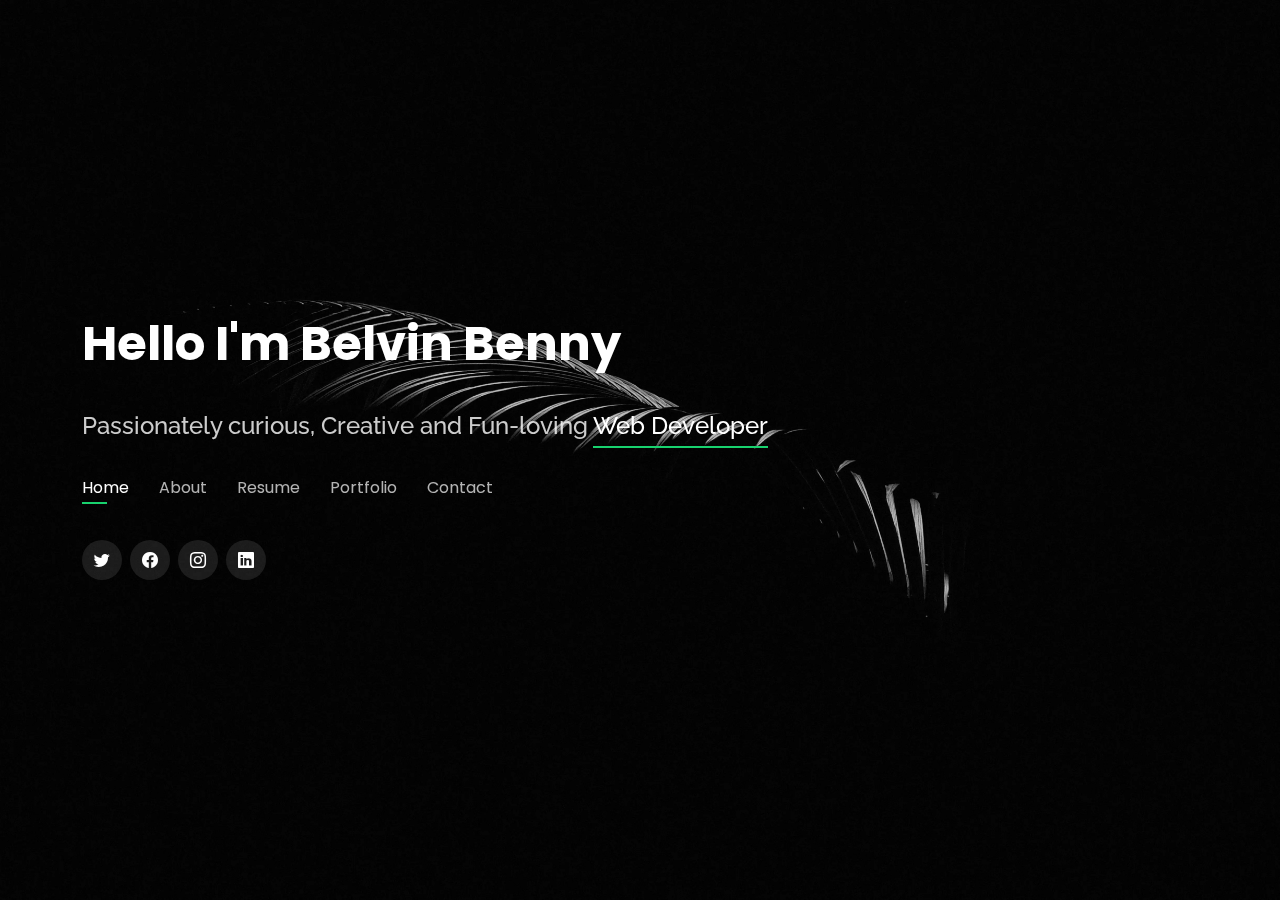
==== index.html @ 222e7f5a "modified portfolio links" ====
<!DOCTYPE html>
<html lang="en">

<head>
  <meta charset="utf-8">
  <meta content="width=device-width, initial-scale=1.0" name="viewport">

  <title>Belvin </title>
  <meta content="" name="description">
  <meta content="" name="keywords">

  <!-- Favicons -->
  <link href="assets/img/favicon.png" rel="icon">
  <link href="assets/img/apple-touch-icon.png" rel="apple-touch-icon">

  <!-- Google Fonts -->
  <link
    href="https://fonts.googleapis.com/css?family=Open+Sans:300,300i,400,400i,600,600i,700,700i|Raleway:300,300i,400,400i,500,500i,600,600i,700,700i|Poppins:300,300i,400,400i,500,500i,600,600i,700,700i"
    rel="stylesheet">

  <!-- Vendor CSS Files -->
  <link href="assets/vendor/bootstrap/css/bootstrap.min.css" rel="stylesheet">
  <link href="assets/vendor/bootstrap-icons/bootstrap-icons.css" rel="stylesheet">
  <link href="assets/vendor/boxicons/css/boxicons.min.css" rel="stylesheet">
  <link href="assets/vendor/glightbox/css/glightbox.min.css" rel="stylesheet">
  <link href="assets/vendor/remixicon/remixicon.css" rel="stylesheet">
  <link href="assets/vendor/swiper/swiper-bundle.min.css" rel="stylesheet">

  <!-- Template Main CSS File -->
  <link href="assets/css/style.css" rel="stylesheet">

  <!--Font awesome kit-->

  <script src="https://kit.fontawesome.com/6c8333fbce.js" crossorigin="anonymous"></script>

  <!-- =======================================================
  * Template Name: Personal - v4.9.1
  * Template URL: https://bootstrapmade.com/personal-free-resume-bootstrap-template/
  * Author: BootstrapMade.com
  * License: https://bootstrapmade.com/license/
  ======================================================== -->
</head>

<body>

  <!-- ======= Header ======= -->
  <header id="header">
    <div class="container">

      <h1><a href="index.html">Hello I'm Belvin Benny</a></h1>
      <!-- Uncomment below if you prefer to use an image logo -->
      <a href="index.html" class="mr-auto"><img src="assets/img/logo.png" alt="" class="img-fluid"></a>
      <h2>Passionately curious, Creative and Fun-loving <span>Web Developer</span></h2>

      <nav id="navbar" class="navbar">
        <ul>
          <li><a class="nav-link active" href="#header">Home</a></li>
          <li><a class="nav-link" href="#about">About</a></li>
          <li><a class="nav-link" href="#resume">Resume</a></li>
          <li><a class="nav-link" href="#portfolio">Portfolio</a></li>
          <li><a class="nav-link" href="#contact">Contact</a></li>
        </ul>
        <i class="bi bi-list mobile-nav-toggle"></i>
      </nav><!-- .navbar -->

      <div class="social-links">
        <a href="#" class="twitter"><i class="bi bi-twitter"></i></a>
        <a href="#" class="facebook"><i class="bi bi-facebook"></i></a>
        <a href="#" class="instagram"><i class="bi bi-instagram"></i></a>
        <a href="#" class="linkedin"><i class="bi bi-linkedin"></i></a>
      </div>

    </div>
  </header><!-- End Header -->

  <!-- ======= About Section ======= -->
  <section id="about" class="about">

    <!-- ======= About Me ======= -->
    <div class="about-me container">

      <div class="section-title">
        <h2>About</h2>
        <p>Learn more about me</p>
      </div>

      <div class="row">
        <div class="col-lg-4" data-aos="fade-right">
          <img src="assets/img/bg1.jpeg" class="img-fluid" alt="">
        </div>
        <div class="col-lg-8 pt-4 pt-lg-0 content" data-aos="fade-left">
          <h3>Full Stack Developer</h3>

          <p>
            Self-taught MERN stack developer with a great interest in learning new technologies and ready to take up
            challenges. Completed 6 months of training in web development and developed various projects over time
            .Focuses on developing websites that are visually stunning and provide best-in-class performance.
          </p>
        </div>
      </div>

    </div><!-- End About Me -->

    <!-- ======= Interests ======= -->
    <div class="interests container">

      <div class="section-title">
        <h2>Works with</h2>
      </div>

      <div class="row">
        <div class="col-lg-3 col-md-4">
          <div class="icon-box">
            <i class="fa-brands fa-square-js" style="color: #ffbb2c;"></i>
            <h3>JavaScript</h3>
          </div>
        </div>
        <div class="col-lg-3 col-md-4 mt-4 mt-md-0">
          <div class="icon-box">
            <i class="fa-brands fa-node-js" style="color: #26ac4e;"></i>
            <h3>Node.js</h3>
          </div>
        </div>
        <div class="col-lg-3 col-md-4 mt-4 mt-md-0">
          <div class="icon-box">
            <i class="fa-brands fa-react" style="color: #1c98ad;"></i>
            <h3>React</h3>
          </div>
        </div>
        <div class="col-lg-3 col-md-4 mt-4 mt-lg-0">
          <div class="icon-box">
            <i class="ri-database-2-line" style="color: #e361ff;"></i>
            <h3>MongoDB</h3>
          </div>
        </div>
        <div class="col-lg-3 col-md-4 mt-4">
          <div class="icon-box">
            <i class="fa-brands fa-html5" style="color: #bd433a;"></i>
            <h3>HTML</h3>
          </div>
        </div>
        <div class="col-lg-3 col-md-4 mt-4">
          <div class="icon-box">
            <i class="fa-brands fa-css3-alt" style="color: #1d4ac4;"></i>
            <h3>CSS</h3>
          </div>
        </div>
        <div class="col-lg-3 col-md-4 mt-4">
          <div class="icon-box">
            <i class="fa-brands fa-aws" style="color: #c4ac29;"></i>
            <h3>AWS</h3>
          </div>
        </div>
        <div class="col-lg-3 col-md-4 mt-4">
          <div class="icon-box">
            <i class="fa-brands fa-docker" style="color: #4233ff;"></i>
            <h3>Docker</h3>
          </div>
        </div>
        <div class="col-lg-3 col-md-4 mt-4">
          <div class="icon-box">
            <h3>JQuery</h3>
          </div>
        </div>
        <div class="col-lg-3 col-md-4 mt-4">
          <div class="icon-box">

            <h3>AJAX</h3>
          </div>
        </div>
        <div class="col-lg-3 col-md-4 mt-4">
          <div class="icon-box">

            <h3>Figma</h3>
          </div>
        </div>
        <div class="col-lg-3 col-md-4 mt-4">
          <div class="icon-box">

            <h3>Material UI</h3>
          </div>
        </div>
      </div>

    </div><!-- End Interests -->

  </section><!-- End About Section -->

  <!-- ======= Resume Section ======= -->
  <section id="resume" class="resume">
    <div class="container">

      <div class="section-title">
        <h2>Resume</h2>

      </div>

      <div class="row">
        <div class="col-lg-6">
          <h3 class="resume-title">Sumary</h3>
          <div class="resume-item pb-0">
            <h4>Belvin Benny</h4>
            <p><em>Self-taught MERN stack developer with a great interest in learning and ready to take up challenges.
                Completed 6 months of training at Brototype and developed multiple projects over time using MERN
                stack. Seeking opportunities to leverage proven web development skills, learn more, and become part of
                a great team.</em></p>
            <p>
            <ul>
              <li>Wayanad,Kerala</li>
              <li>+91 8217823741,9495641353</li>
              <li>belvinbbenny@gmail.com</li>
              <li><a href="https://www.linkedin.com/in/belvinbenny/" target="_blank">Linkedin</a></li>
              <li><a href="https://github.com/Belvinb" target="_blank">GitHub</a></li>
            </ul>
            </p>
          </div>

          <h3 class="resume-title">Skills</h3>
          <div class="resume-item">
            <h4>Technical Skills</h4>
            <p style="word-break:break-word;">
              JavaScript,Node.js,React,Express.js,MongoDB,Git,AWS,Docker,HTML,CSS,Bootstrap,Material UI,AJAX,Figma</p>
          </div>
          <div class="resume-item">
            <h4>Soft Skills</h4>
            <p style="word-break:break-word">Analytical Thinking,Effective Communication,Ability to work
              independently,Flexibility</p>
          </div>

          <h3 class="resume-title">Education</h3>
          <div class="resume-item">
            <h4>Web Development Training</h4>
            <h5>2022</h5>
            <p><em>Brototype,Kerala</em></p>
            <p>self-learning platform,guided by industrial experts</p>
          </div>
          <div class="resume-item">
            <h4>Electrical & Electronics Engineering</h4>
            <h5>2015 - 2019</h5>
            <p><em>Andhra Loyola Insititute Of Engineering And Technology</em></p>
            <p>(standing arrears)
            </p>
          </div>
        </div>
        <div class="col-lg-6">
          <h3 class="resume-title">Projects</h3>
          <div class="resume-item">
            <h4>Aventur - Project Management Website (ongoing)</h4>
            <p><em>A website where users can view and manage the entire workflow of a project</em></p>
            <p>
            <ul>
              <li>Developed the project from scratch and made it responsive and feature-rich by using Material UI.</li>
              <li>Integrated Razor pay API to accept subscription payments.
              </li>
              <li>Added options to perform various CRUD operations and implemented basic docker functionality.</li>
              <li>Secured routes by assigning user roles using JWT Tokens and implemented chat rooms with socket.io</li>
            </ul>
            </p>
            <h5>Technologies Used</h5>
            <p>React, Redux toolkit, Node.js, Express.js, Mongoose, Git, Docker, Material UI, Figma, Socket.io</p>
          </div>
          <div class="resume-item">
            <h4>Let's go - Travel Booking Website</h4>
            <p><em>Let's go allows users to find their favorite travel destination and make bookings online</em></p>
            <p>
            <ul>
              <li>Created an admin side and provided the option to create, edit, delete and renew travel packages.</li>
              <li>Integrated Twilio API for OTP login and Razor pay, PayPal for accepting payments from users.</li>
              <li>Added chart Js to the admin side to view all the payments received and the option to generate payment
                reports and export them to PDF, CSV, etc...</li>
              <li>Hosted the website on AWS using Nginx and implemented load balancing.</li>
            </ul>
            </p>
            <h5>Technologies Used</h5>
            <p>Node.js,Express.js,MongoDB,Handlebars,AWS,Nginx,Figma, Bootstrap</p>

          </div>

          <h3 class="resume-title">Experience</h3>
          <div class="resume-item">
            <h4>Concentrix - Customer Service Representative</h4>
            <h5>Mar 2020 - Jul 2021</h5>
            <p>Worked in a fast-paced environment and helped customers with their queries. Contributed to the team
              by closing the issues quickly and by receiving excellent ratings and feedback.</p>

          </div>
        </div>
      </div>

    </div>
  </section><!-- End Resume Section -->

 
  

  <!-- ======= Portfolio Section ======= -->
  <section id="portfolio" class="portfolio">
    <div class="container">

      <div class="section-title">
        <h2>Portfolio</h2>
        <p>My Works</p>
      </div>

      <!-- <div class="row">
        <div class="col-lg-12 d-flex justify-content-center">
          <ul id="portfolio-flters">
            <li data-filter="*" class="filter-active">All</li>
            <li data-filter=".filter-app">App</li>
            <li data-filter=".filter-card">Card</li>
            <li data-filter=".filter-web">Web</li>
          </ul>
        </div>
      </div> -->

      <div class="row portfolio-container">

        <div class="col-lg-4 col-md-6 portfolio-item filter-app">
          <div class="portfolio-wrap">
            <img src="assets/img/portfolio/portfolio-1.jpg" class="img-fluid" alt="">
            <div class="portfolio-info">
              <h4>Aventur</h4>
              <p>Project management website</p>
              <div class="portfolio-links">
                  <a href="http://35.91.145.95/" target="_blank"><i class="fa-solid fa-globe"></i></a>
                  <a href="https://github.com/Belvinb/project-management" target="_blank"><i class="fa-brands fa-github"></i></a>
              </div>
            </div>
          </div>
        </div>

        <div class="col-lg-4 col-md-6 portfolio-item filter-web">
          <div class="portfolio-wrap">
            <img src="assets/img/portfolio/portfolio-2.jpg" class="img-fluid" alt="">
            <div class="portfolio-info">
              <h4>Let's Go</h4>
              <p>Travel Booking Website</p>
              <div class="portfolio-links">
                 <a href="http://54.213.164.7/" target="_blank"><i class="fa-solid fa-globe"></i></a>
                  <a href="https://github.com/Belvinb/travelBooking" target="_blank"><i class="fa-brands fa-github"></i></a>
              </div>
            </div>
          </div>
        </div>

        <div class="col-lg-4 col-md-6 portfolio-item filter-app">
          <div class="portfolio-wrap">
            <img src="assets/img/portfolio/portfolio-3.jpg" class="img-fluid" alt="">
            <div class="portfolio-info">
              <h4>Incubation System</h4>
              <div class="portfolio-links">
                 <a href=""><i class="fa-solid fa-globe"></i></a>
                 <a href="https://github.com/Belvinb/incubation" target="_blank"><i class="fa-brands fa-github"></i></a>
              </div>
            </div>
          </div>
        </div>

        <div class="col-lg-4 col-md-6 portfolio-item filter-card">
          <div class="portfolio-wrap">
            <img src="assets/img/portfolio/portfolio-4.jpg" class="img-fluid" alt="">
            <div class="portfolio-info">
              <h4>User Management</h4>
              
              <div class="portfolio-links">
                <a href=""><i class="fa-solid fa-globe"></i></a>
                  <a href="https://github.com/Belvinb/usermanagement" target="_blank"><i class="fa-brands fa-github"></i></a>
              </div>
            </div>
          </div>
        </div>

        <div class="col-lg-4 col-md-6 portfolio-item filter-web">
          <div class="portfolio-wrap">
            <img src="assets/img/portfolio/portfolio-5.jpg" class="img-fluid" alt="">
            <div class="portfolio-info">
              <h4>Netflix Clone</h4>
              <p>using React</p>
              <div class="portfolio-links">
                 <a href=""><i class="fa-solid fa-globe"></i></a>
                  <a href=""><i class="fa-brands fa-github"></i></a>
              </div>
            </div>
          </div>
        </div>

        <div class="col-lg-4 col-md-6 portfolio-item filter-app">
          <div class="portfolio-wrap">
            <img src="assets/img/portfolio/portfolio-6.jpg" class="img-fluid" alt="">
            <div class="portfolio-info">
              <h4>OLX clone</h4>
              <p>using React</p>
              <div class="portfolio-links">
                <a href=""><i class="fa-solid fa-globe"></i></a>
                  <a href=""><i class="fa-brands fa-github"></i></a>
              </div>
            </div>
          </div>
        </div>

        <div class="col-lg-4 col-md-6 portfolio-item filter-card">
          <div class="portfolio-wrap">
            <img src="assets/img/portfolio/portfolio-7.jpg" class="img-fluid" alt="">
            <div class="portfolio-info">
              <h4>Starbucks</h4>
              <p>Static website(Bootstrap)</p>
              <div class="portfolio-links">
                 <a href="https://belvinb.github.io/Starbucks/" target="_blank"><i class="fa-solid fa-globe"></i></a>
                  <a href="https://github.com/Belvinb/Starbucks" target="_blank"><i class="fa-brands fa-github"></i></a>
              </div>
            </div>
          </div>
        </div>

        <div class="col-lg-4 col-md-6 portfolio-item filter-card">
          <div class="portfolio-wrap">
            <img src="assets/img/portfolio/portfolio-8.jpg" class="img-fluid" alt="">
            <div class="portfolio-info">
              <h4>Linkedin</h4>
              <p>static website</p>
              <div class="portfolio-links">
                <a href="https://belvinb.github.io/linkedln/" target="_blank"><i class="fa-solid fa-globe"></i></a>
                  <a href="https://github.com/Belvinb/linkedln" target="_blank"><i class="fa-brands fa-github"></i></a>
              </div>
            </div>
          </div>
        </div>

        <div class="col-lg-4 col-md-6 portfolio-item filter-web">
          <div class="portfolio-wrap">
            <img src="assets/img/portfolio/portfolio-9.jpg" class="img-fluid" alt="">
            <div class="portfolio-info">
              <h4>Netflix</h4>
              <p>static website</p>
              <div class="portfolio-links">
                 <a href="https://belvinb.github.io/Netflix/" target="_blank"><i class="fa-solid fa-globe"></i></a>
                  <a href="https://github.com/Belvinb/Netflix" target="_blank"><i class="fa-brands fa-github"></i></a>
              </div>
            </div>
          </div>
        </div>

      </div>

    </div>
  </section><!-- End Portfolio Section -->

  <!-- ======= Contact Section ======= -->
  <section id="contact" class="contact">
    <div class="container">

      <div class="section-title">
        <h2>Contact</h2>
        <p>Contact Me</p>
      </div>

      <div class="row mt-2">

        <div class="col-md-6 d-flex align-items-stretch">
          <div class="info-box">
            <i class="bx bx-map"></i>
            <h3>My Address</h3>
            <p>Pulimoottil(H),Marakkadavu(P.O),Pulpally,Wayanad,Kerala 673579</p>
          </div>
        </div>

        <div class="col-md-6 mt-4 mt-md-0 d-flex align-items-stretch">
          <div class="info-box">
            <i class="bx bx-share-alt"></i>
            <h3>Social Profiles</h3>
            <div class="social-links">
              <a href="#" class="twitter"><i class="bi bi-twitter"></i></a>
              <a href="#" class="facebook"><i class="bi bi-facebook"></i></a>
              <a href="#" class="instagram"><i class="bi bi-instagram"></i></a>
              <a href="#" class="google-plus"><i class="bi bi-skype"></i></a>
              <a href="#" class="linkedin"><i class="bi bi-linkedin"></i></a>
            </div>
          </div>
        </div>

        <div class="col-md-6 mt-4 d-flex align-items-stretch">
          <div class="info-box">
            <i class="bx bx-envelope"></i>
            <h3>Email Me</h3>
            <p>belvinbbenny@gmail.com</p>
          </div>
        </div>
        <div class="col-md-6 mt-4 d-flex align-items-stretch">
          <div class="info-box">
            <i class="bx bx-phone-call"></i>
            <h3>Call Me</h3>
            <p>+91 8217823741,9495941353</p>
          </div>
        </div>
      </div>

      <form action="forms/contact.php" method="post" role="form" class="php-email-form mt-4">
        <div class="row">
          <div class="col-md-6 form-group">
            <input type="text" name="name" class="form-control" id="name" placeholder="Your Name" required>
          </div>
          <div class="col-md-6 form-group mt-3 mt-md-0">
            <input type="email" class="form-control" name="email" id="email" placeholder="Your Email" required>
          </div>
        </div>
        <div class="form-group mt-3">
          <input type="text" class="form-control" name="subject" id="subject" placeholder="Subject" required>
        </div>
        <div class="form-group mt-3">
          <textarea class="form-control" name="message" rows="5" placeholder="Message" required></textarea>
        </div>
        <div class="my-3">
          <div class="loading">Loading</div>
          <div class="error-message"></div>
          <div class="sent-message">Your message has been sent. Thank you!</div>
        </div>
        <div class="text-center"><button type="submit">Send Message</button></div>
      </form>

    </div>
  </section><!-- End Contact Section -->


  <!-- Vendor JS Files -->
  <script src="assets/vendor/purecounter/purecounter_vanilla.js"></script>
  <script src="assets/vendor/bootstrap/js/bootstrap.bundle.min.js"></script>
  <script src="assets/vendor/glightbox/js/glightbox.min.js"></script>
  <script src="assets/vendor/isotope-layout/isotope.pkgd.min.js"></script>
  <script src="assets/vendor/swiper/swiper-bundle.min.js"></script>
  <script src="assets/vendor/waypoints/noframework.waypoints.js"></script>
  <script src="assets/vendor/php-email-form/validate.js"></script>

  <!-- Template Main JS File -->
  <script src="assets/js/main.js"></script>

</body>

</html>
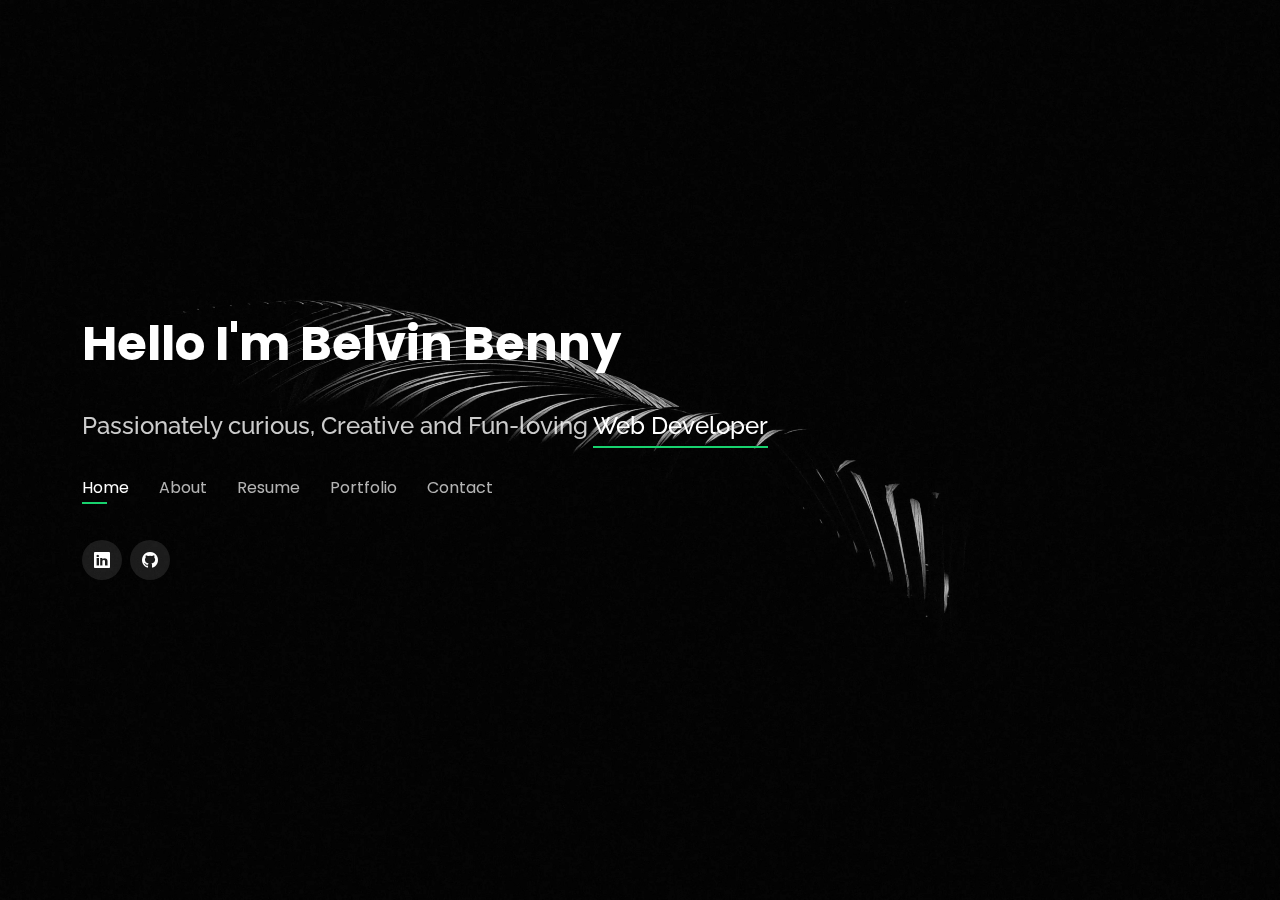
==== commit 54028a08: "images added for portfolio items" ====
--- a/index.html
+++ b/index.html
@@ -64,10 +64,9 @@
       </nav><!-- .navbar -->
 
       <div class="social-links">
-        <a href="#" class="twitter"><i class="bi bi-twitter"></i></a>
-        <a href="#" class="facebook"><i class="bi bi-facebook"></i></a>
-        <a href="#" class="instagram"><i class="bi bi-instagram"></i></a>
-        <a href="#" class="linkedin"><i class="bi bi-linkedin"></i></a>
+        <a href="https://www.linkedin.com/in/belvinbenny/" target="_blank" class="linkedin"><i
+            class="bi bi-linkedin"></i></a>
+        <a href="https://github.com/Belvinb" class="github" target="_blank"><i class="bi bi-github"></i></a>
       </div>
 
     </div>
@@ -133,6 +132,7 @@
             <h3>MongoDB</h3>
           </div>
         </div>
+
         <div class="col-lg-3 col-md-4 mt-4">
           <div class="icon-box">
             <i class="fa-brands fa-html5" style="color: #bd433a;"></i>
@@ -147,6 +147,12 @@
         </div>
         <div class="col-lg-3 col-md-4 mt-4">
           <div class="icon-box">
+            <i class="fa-brands fa-github" style="color: #1d4ac4;"></i>
+            <h3>Github</h3>
+          </div>
+        </div>
+        <div class="col-lg-3 col-md-4 mt-4">
+          <div class="icon-box">
             <i class="fa-brands fa-aws" style="color: #c4ac29;"></i>
             <h3>AWS</h3>
           </div>
@@ -155,6 +161,11 @@
           <div class="icon-box">
             <i class="fa-brands fa-docker" style="color: #4233ff;"></i>
             <h3>Docker</h3>
+          </div>
+        </div>
+        <div class="col-lg-3 col-md-4 mt-4">
+          <div class="icon-box">
+            <h3>Express.js</h3>
           </div>
         </div>
         <div class="col-lg-3 col-md-4 mt-4">
@@ -245,7 +256,7 @@
         <div class="col-lg-6">
           <h3 class="resume-title">Projects</h3>
           <div class="resume-item">
-            <h4>Aventur - Project Management Website (ongoing)</h4>
+            <h4>Aventur - Project Management Website </h4>
             <p><em>A website where users can view and manage the entire workflow of a project</em></p>
             <p>
             <ul>
@@ -276,6 +287,51 @@
 
           </div>
 
+          <h3 class="resume-title">Mini-Projects</h3>
+          <div class="resume-item">
+            <h4>Incubation Managagement </h4>
+            <p>
+            <ul>
+              <li>Users can register their companies by filling a form</li>
+              <li>Admin can view all registered companies and change their incubation status</li>
+            </ul>
+            </p>
+            <h5>Technologies Used</h5>
+            <p>React,Node.js,Express.js,Bootstrap.MongoDB.JWT</p>
+          </div>
+          <div class="resume-item">
+            <h4>User Management</h4>
+            <p>
+              <ul>
+                <li>Users can create an account and login</li>
+                <li>The user is authenticated in each request using JWT token</li>
+                <li>Admin can view all registered users and edit or delete users</li>
+              </ul>
+            </p>
+            <h5>Technologies Used</h5>
+            <p>React,Node.js,Express.js,MongoDB,JWT,Bootstrap</p>
+          </div>
+          <div class="resume-item">
+            <h4>OLX clone(with functionality)</h4>
+            <p>
+              <ul>
+                <li>Clone application of OLX with functionalities like register,login,sell and view products</li>
+              </ul>
+            </p>
+            <h5>Technologies Used</h5>
+            <p>React,Firebase</p>
+          </div>
+          <div class="resume-item">
+            <h4>Neflix clone(TMDB - API)</h4>
+            <p>
+              <ul>
+                <li>Clone application of Netflix,created using TMDB Rest API</li>
+              </ul>
+            </p>
+            <h5>Technologies Used</h5>
+            <p>React,TMDB</p>
+          </div>
+
           <h3 class="resume-title">Experience</h3>
           <div class="resume-item">
             <h4>Concentrix - Customer Service Representative</h4>
@@ -290,8 +346,8 @@
     </div>
   </section><!-- End Resume Section -->
 
- 
-  
+
+
 
   <!-- ======= Portfolio Section ======= -->
   <section id="portfolio" class="portfolio">
@@ -317,13 +373,14 @@
 
         <div class="col-lg-4 col-md-6 portfolio-item filter-app">
           <div class="portfolio-wrap">
-            <img src="assets/img/portfolio/portfolio-1.jpg" class="img-fluid" alt="">
+            <img src="assets/img/aventur.png"  class="img-fluid portfolio-img" alt="">
             <div class="portfolio-info">
               <h4>Aventur</h4>
               <p>Project management website</p>
               <div class="portfolio-links">
-                  <a href="http://35.91.145.95/" target="_blank"><i class="fa-solid fa-globe"></i></a>
-                  <a href="https://github.com/Belvinb/project-management" target="_blank"><i class="fa-brands fa-github"></i></a>
+                <a href="http://18.236.234.121/" target="_blank"><i class="fa-solid fa-globe"></i></a>
+                <a href="https://github.com/Belvinb/project-management" target="_blank"><i
+                    class="fa-brands fa-github"></i></a>
               </div>
             </div>
           </div>
@@ -331,13 +388,14 @@
 
         <div class="col-lg-4 col-md-6 portfolio-item filter-web">
           <div class="portfolio-wrap">
-            <img src="assets/img/portfolio/portfolio-2.jpg" class="img-fluid" alt="">
+            <img src="assets/img/let'sgo.png" class="img-fluid portfolio-img" alt="">
             <div class="portfolio-info">
               <h4>Let's Go</h4>
               <p>Travel Booking Website</p>
               <div class="portfolio-links">
-                 <a href="http://54.213.164.7/" target="_blank"><i class="fa-solid fa-globe"></i></a>
-                  <a href="https://github.com/Belvinb/travelBooking" target="_blank"><i class="fa-brands fa-github"></i></a>
+                <a href="http://35.85.60.184/" target="_blank"><i class="fa-solid fa-globe"></i></a>
+                <a href="https://github.com/Belvinb/travelBooking" target="_blank"><i
+                    class="fa-brands fa-github"></i></a>
               </div>
             </div>
           </div>
@@ -345,12 +403,12 @@
 
         <div class="col-lg-4 col-md-6 portfolio-item filter-app">
           <div class="portfolio-wrap">
-            <img src="assets/img/portfolio/portfolio-3.jpg" class="img-fluid" alt="">
+            <img src="assets/img/incubation.png" class="img-fluid portfolio-img" alt="">
             <div class="portfolio-info">
               <h4>Incubation System</h4>
               <div class="portfolio-links">
-                 <a href=""><i class="fa-solid fa-globe"></i></a>
-                 <a href="https://github.com/Belvinb/incubation" target="_blank"><i class="fa-brands fa-github"></i></a>
+                
+                <a href="https://github.com/Belvinb/incubation" target="_blank"><i class="fa-brands fa-github"></i></a>
               </div>
             </div>
           </div>
@@ -358,13 +416,13 @@
 
         <div class="col-lg-4 col-md-6 portfolio-item filter-card">
           <div class="portfolio-wrap">
-            <img src="assets/img/portfolio/portfolio-4.jpg" class="img-fluid" alt="">
+            <img src="assets/img/usermanagement.png" class="img-fluid portfolio-img" alt="">
             <div class="portfolio-info">
               <h4>User Management</h4>
-              
-              <div class="portfolio-links">
-                <a href=""><i class="fa-solid fa-globe"></i></a>
-                  <a href="https://github.com/Belvinb/usermanagement" target="_blank"><i class="fa-brands fa-github"></i></a>
+
+              <div class="portfolio-links">
+                <a href="https://github.com/Belvinb/usermanagement" target="_blank"><i
+                    class="fa-brands fa-github"></i></a>
               </div>
             </div>
           </div>
@@ -372,13 +430,12 @@
 
         <div class="col-lg-4 col-md-6 portfolio-item filter-web">
           <div class="portfolio-wrap">
-            <img src="assets/img/portfolio/portfolio-5.jpg" class="img-fluid" alt="">
+            <img src="assets/img/Netflix_react.png" class="img-fluid portfolio-img" alt="">
             <div class="portfolio-info">
               <h4>Netflix Clone</h4>
               <p>using React</p>
               <div class="portfolio-links">
-                 <a href=""><i class="fa-solid fa-globe"></i></a>
-                  <a href=""><i class="fa-brands fa-github"></i></a>
+                <a href="https://github.com/Belvinb/Netflix_clone_react"><i class="fa-brands fa-github"></i></a>
               </div>
             </div>
           </div>
@@ -386,13 +443,12 @@
 
         <div class="col-lg-4 col-md-6 portfolio-item filter-app">
           <div class="portfolio-wrap">
-            <img src="assets/img/portfolio/portfolio-6.jpg" class="img-fluid" alt="">
+            <img src="assets/img/OLX_react.png" class="img-fluid portfolio-img" alt="">
             <div class="portfolio-info">
               <h4>OLX clone</h4>
               <p>using React</p>
               <div class="portfolio-links">
-                <a href=""><i class="fa-solid fa-globe"></i></a>
-                  <a href=""><i class="fa-brands fa-github"></i></a>
+                <a href="https://github.com/Belvinb/olx_clone_react"><i class="fa-brands fa-github"></i></a>
               </div>
             </div>
           </div>
@@ -400,13 +456,13 @@
 
         <div class="col-lg-4 col-md-6 portfolio-item filter-card">
           <div class="portfolio-wrap">
-            <img src="assets/img/portfolio/portfolio-7.jpg" class="img-fluid" alt="">
+            <img src="assets/img/starbucks.png" class="img-fluid portfolio-img" alt="">
             <div class="portfolio-info">
               <h4>Starbucks</h4>
               <p>Static website(Bootstrap)</p>
               <div class="portfolio-links">
-                 <a href="https://belvinb.github.io/Starbucks/" target="_blank"><i class="fa-solid fa-globe"></i></a>
-                  <a href="https://github.com/Belvinb/Starbucks" target="_blank"><i class="fa-brands fa-github"></i></a>
+                <a href="https://belvinb.github.io/Starbucks/" target="_blank"><i class="fa-solid fa-globe"></i></a>
+                <a href="https://github.com/Belvinb/Starbucks" target="_blank"><i class="fa-brands fa-github"></i></a>
               </div>
             </div>
           </div>
@@ -414,13 +470,13 @@
 
         <div class="col-lg-4 col-md-6 portfolio-item filter-card">
           <div class="portfolio-wrap">
-            <img src="assets/img/portfolio/portfolio-8.jpg" class="img-fluid" alt="">
+            <img src="assets/img/linkedln.png" class="img-fluid portfolio-img" alt="">
             <div class="portfolio-info">
               <h4>Linkedin</h4>
               <p>static website</p>
               <div class="portfolio-links">
                 <a href="https://belvinb.github.io/linkedln/" target="_blank"><i class="fa-solid fa-globe"></i></a>
-                  <a href="https://github.com/Belvinb/linkedln" target="_blank"><i class="fa-brands fa-github"></i></a>
+                <a href="https://github.com/Belvinb/linkedln" target="_blank"><i class="fa-brands fa-github"></i></a>
               </div>
             </div>
           </div>
@@ -428,13 +484,13 @@
 
         <div class="col-lg-4 col-md-6 portfolio-item filter-web">
           <div class="portfolio-wrap">
-            <img src="assets/img/portfolio/portfolio-9.jpg" class="img-fluid" alt="">
+            <img src="assets/img/netflix_static.png" class="img-fluid portfolio-img" alt="">
             <div class="portfolio-info">
               <h4>Netflix</h4>
               <p>static website</p>
               <div class="portfolio-links">
-                 <a href="https://belvinb.github.io/Netflix/" target="_blank"><i class="fa-solid fa-globe"></i></a>
-                  <a href="https://github.com/Belvinb/Netflix" target="_blank"><i class="fa-brands fa-github"></i></a>
+                <a href="https://belvinb.github.io/Netflix/" target="_blank"><i class="fa-solid fa-globe"></i></a>
+                <a href="https://github.com/Belvinb/Netflix" target="_blank"><i class="fa-brands fa-github"></i></a>
               </div>
             </div>
           </div>
--- a/assets/css/style.css
+++ b/assets/css/style.css
@@ -763,6 +763,10 @@
 --------------------------------------------------------------*/
 .portfolio .portfolio-item {
   margin-bottom: 30px;
+  
+}
+.portfolio-img{
+  height: 230px;
 }
 
 .portfolio #portfolio-flters {
